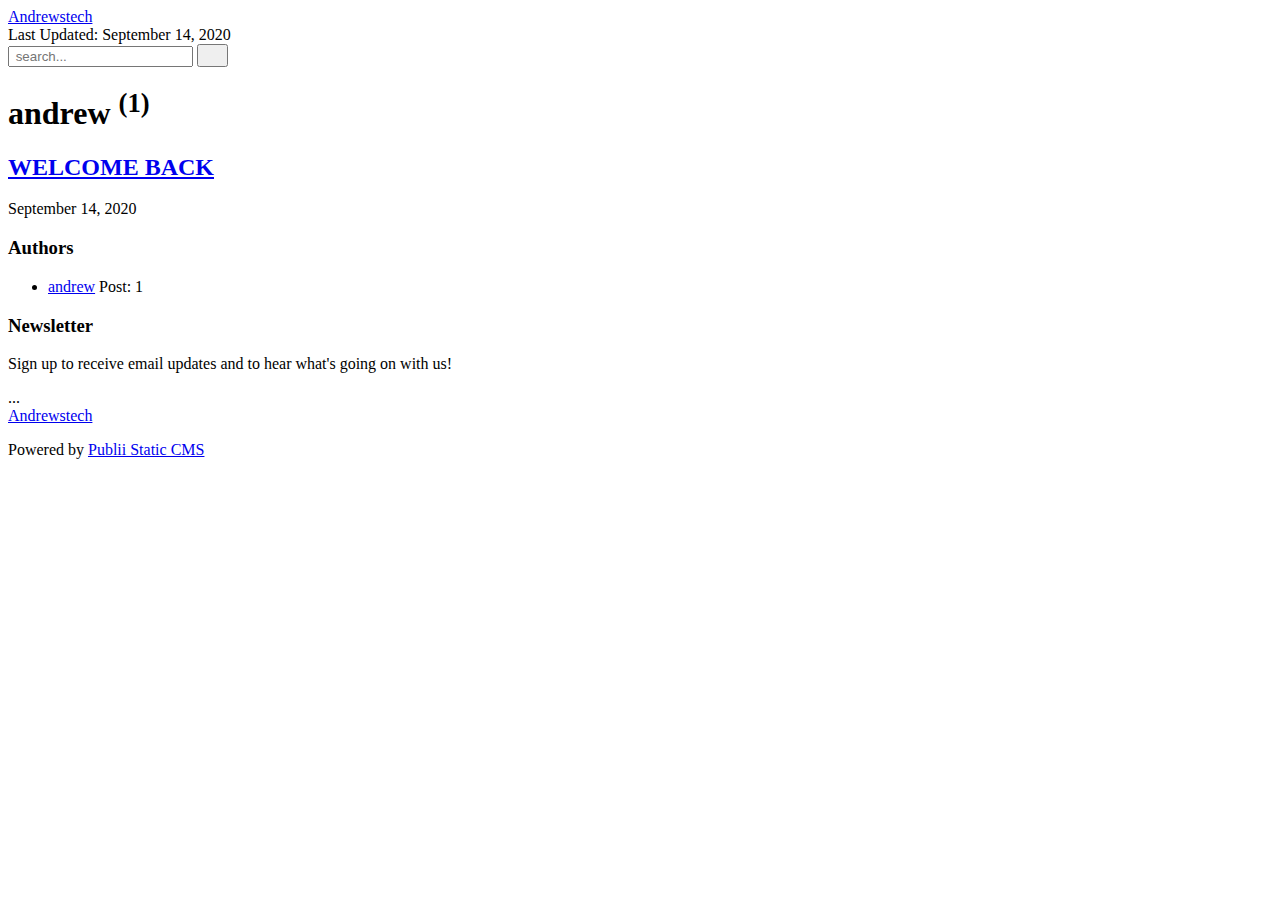
==== authors/andrew/index.html @ 21431bf8 "Updated from Publii" ====
<!DOCTYPE html><html lang="en"><head><meta charset="utf-8"><meta http-equiv="X-UA-Compatible" content="IE=edge"><meta name="viewport" content="width=device-width,initial-scale=1"><title>Author: andrew - Andrewstech</title><meta name="robots" content="noindex, follow"><meta name="generator" content="Publii Open-Source CMS for Static Site"><link rel="alternate" type="application/atom+xml" href="https://andrewstech.me/feed.xml"><link rel="alternate" type="application/json" href="https://andrewstech.me/feed.json"><meta property="og:title" content="andrew"><meta property="og:site_name" content="Andrewstech"><meta property="og:description" content=""><meta property="og:url" content="https://andrewstech.me/authors/andrew/"><meta property="og:type" content="website"><style>:root {
                --body-font: -apple-system, BlinkMacSystemFont, "Segoe UI", Roboto, Oxygen, Ubuntu, Cantarell, "Fira Sans", "Droid Sans", "Helvetica Neue", Arial, sans-serif, "Apple Color Emoji", "Segoe UI Emoji", "Segoe UI Symbol";
                --heading-font: var(--body-font);
                --post-entry-font: var(--body-font);
                --logo-font: var(--body-font);
                --menu-font: var(--body-font)
            }</style><link rel="stylesheet" href="https://andrewstech.me/assets/css/style.css?v=5ef27c39a6d8898d6055e0e6688249d3"><script type="application/ld+json">{"@context":"http://schema.org","@type":"Organization","name":"Andrewstech","url":"https://andrewstech.me/"}</script></head><body><header class="topbar" id="js-header"><div class="topbar__inner"><a class="logo" href="https://andrewstech.me/">Andrewstech</a></div></header><div class="content"><div class="infobar"><div class="infobar__update">Last Updated: <time datetime="2020-09-14T15:16">September 14, 2020</time></div><div class="infobar__search"><form action="https://andrewstech.me/search.html"><input type="search" name="q" placeholder=" search..."> <button type="submit" aria-label="Search"><svg width="15px" height="14px"><use xlink:href="https://andrewstech.me/assets/svg/svg-map.svg#search"/></svg></button></form></div></div><main class="main"><div class="page"><div><h1 class="page__title box__title">andrew <sup>(1)</sup></h1></div></div><div class="l-grid l-grid--2col-1-4"><article class="c-card"><div class="c-card__wrapper"><header class="u-header"><h2 class="h5 c-card__title"><a href="https://andrewstech.me/welcome-back.html">WELCOME BACK</a></h2><div class="u-header__meta u-small"><time datetime="2020-09-14T15:16">September 14, 2020</time></div></header></div></article></div></main><div class="sidebar"><section class="box authors"><h3 class="box__title">Authors</h3><ul class="authors__cotainer"><li class="authors__item"><div><a href="https://andrewstech.me/authors/andrew/" class="authors__title">andrew</a> <span class="u-small">Post: 1</span></div></li></ul></section><section class="newsletter box box--gray"><h3 class="box__title">Newsletter</h3><p class="newsletter__description">Sign up to receive email updates and to hear what's going on with us!</p><form>...</form></section></div><footer class="footer"><a class="footer__logo" href="https://andrewstech.me/">Andrewstech</a><nav><ul class="footer__nav"></ul></nav><div class="footer__copyright">Powered by <a href="https://getpublii.com" target="_blank" rel="nofollow noopener">Publii Static CMS</a></div></footer></div><script>window.publiiThemeMenuConfig = {    
        mobileMenuMode: 'sidebar',
        animationSpeed: 300,
        submenuWidth: 'auto',
        doubleClickTime: 500,
        mobileMenuExpandableSubmenus: true, 
        relatedContainerForOverlayMenuSelector: '.navbar',
   };</script><script defer="defer" src="https://andrewstech.me/assets/js/scripts.min.js?v=225cfb4a7e546edee710c4f1208e81e2"></script><script>var images = document.querySelectorAll('img[loading]');

      for (var i = 0; i < images.length; i++) {
         if (images[i].complete) {
               images[i].classList.add('is-loaded');
         } else {
               images[i].addEventListener('load', function () {
                  this.classList.add('is-loaded');
               }, false);
         }
      }</script></body></html>
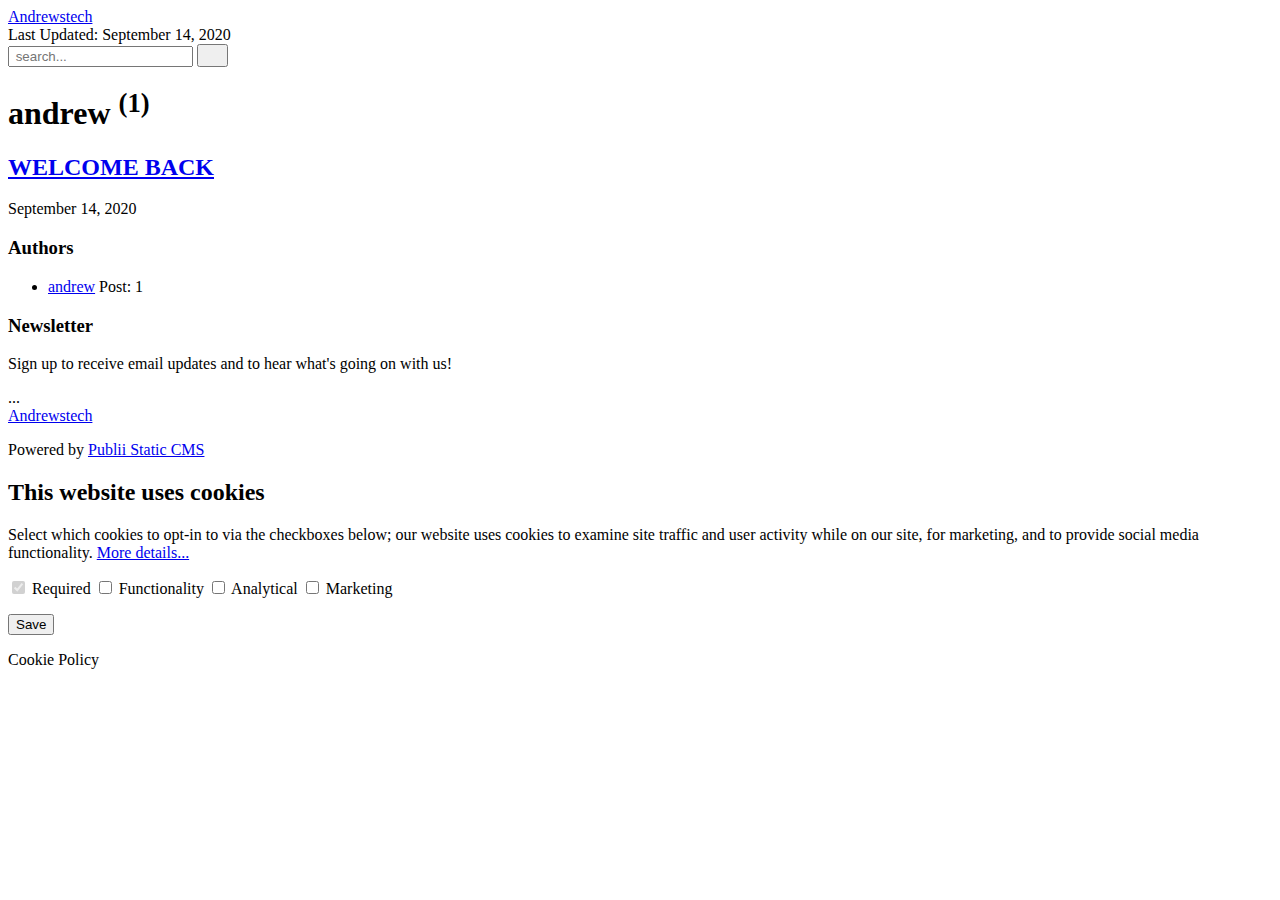
==== commit 3fd77548: "Updated from Publii" ====
--- a/authors/andrew/index.html
+++ b/authors/andrew/index.html
@@ -4,7 +4,7 @@
                 --post-entry-font: var(--body-font);
                 --logo-font: var(--body-font);
                 --menu-font: var(--body-font)
-            }</style><link rel="stylesheet" href="https://andrewstech.me/assets/css/style.css?v=5ef27c39a6d8898d6055e0e6688249d3"><script type="application/ld+json">{"@context":"http://schema.org","@type":"Organization","name":"Andrewstech","url":"https://andrewstech.me/"}</script></head><body><header class="topbar" id="js-header"><div class="topbar__inner"><a class="logo" href="https://andrewstech.me/">Andrewstech</a></div></header><div class="content"><div class="infobar"><div class="infobar__update">Last Updated: <time datetime="2020-09-14T15:16">September 14, 2020</time></div><div class="infobar__search"><form action="https://andrewstech.me/search.html"><input type="search" name="q" placeholder=" search..."> <button type="submit" aria-label="Search"><svg width="15px" height="14px"><use xlink:href="https://andrewstech.me/assets/svg/svg-map.svg#search"/></svg></button></form></div></div><main class="main"><div class="page"><div><h1 class="page__title box__title">andrew <sup>(1)</sup></h1></div></div><div class="l-grid l-grid--2col-1-4"><article class="c-card"><div class="c-card__wrapper"><header class="u-header"><h2 class="h5 c-card__title"><a href="https://andrewstech.me/welcome-back.html">WELCOME BACK</a></h2><div class="u-header__meta u-small"><time datetime="2020-09-14T15:16">September 14, 2020</time></div></header></div></article></div></main><div class="sidebar"><section class="box authors"><h3 class="box__title">Authors</h3><ul class="authors__cotainer"><li class="authors__item"><div><a href="https://andrewstech.me/authors/andrew/" class="authors__title">andrew</a> <span class="u-small">Post: 1</span></div></li></ul></section><section class="newsletter box box--gray"><h3 class="box__title">Newsletter</h3><p class="newsletter__description">Sign up to receive email updates and to hear what's going on with us!</p><form>...</form></section></div><footer class="footer"><a class="footer__logo" href="https://andrewstech.me/">Andrewstech</a><nav><ul class="footer__nav"></ul></nav><div class="footer__copyright">Powered by <a href="https://getpublii.com" target="_blank" rel="nofollow noopener">Publii Static CMS</a></div></footer></div><script>window.publiiThemeMenuConfig = {    
+            }</style><link rel="stylesheet" href="https://andrewstech.me/assets/css/style.css?v=e5e48b17e9477300a50d120ce2a003f2"><script type="application/ld+json">{"@context":"http://schema.org","@type":"Organization","name":"Andrewstech","url":"https://andrewstech.me/"}</script></head><body><header class="topbar" id="js-header"><div class="topbar__inner"><a class="logo" href="https://andrewstech.me/">Andrewstech</a></div></header><div class="content"><div class="infobar"><div class="infobar__update">Last Updated: <time datetime="2020-09-14T15:21">September 14, 2020</time></div><div class="infobar__search"><form action="https://andrewstech.me/search.html"><input type="search" name="q" placeholder=" search..."> <button type="submit" aria-label="Search"><svg width="15px" height="14px"><use xlink:href="https://andrewstech.me/assets/svg/svg-map.svg#search"/></svg></button></form></div></div><main class="main"><div class="page"><div><h1 class="page__title box__title">andrew <sup>(1)</sup></h1></div></div><div class="l-grid l-grid--2col-1-4"><article class="c-card"><div class="c-card__wrapper"><header class="u-header"><h2 class="h5 c-card__title"><a href="https://andrewstech.me/welcome-back.html">WELCOME BACK</a></h2><div class="u-header__meta u-small"><time datetime="2020-09-14T15:16">September 14, 2020</time></div></header></div></article></div></main><div class="sidebar"><section class="box authors"><h3 class="box__title">Authors</h3><ul class="authors__cotainer"><li class="authors__item"><div><a href="https://andrewstech.me/authors/andrew/" class="authors__title">andrew</a> <span class="u-small">Post: 1</span></div></li></ul></section><section class="newsletter box box--gray"><h3 class="box__title">Newsletter</h3><p class="newsletter__description">Sign up to receive email updates and to hear what's going on with us!</p><form>...</form></section></div><footer class="footer"><a class="footer__logo" href="https://andrewstech.me/">Andrewstech</a><nav><ul class="footer__nav"></ul></nav><div class="footer__copyright">Powered by <a href="https://getpublii.com" target="_blank" rel="nofollow noopener">Publii Static CMS</a></div></footer></div><script>window.publiiThemeMenuConfig = {    
         mobileMenuMode: 'sidebar',
         animationSpeed: 300,
         submenuWidth: 'auto',
@@ -21,4 +21,81 @@
                   this.classList.add('is-loaded');
                }, false);
          }
-      }</script></body></html>+      }</script><div class="cookie-popup js-cookie-popup cookie-popup--uses-badge"><h2>This website uses cookies</h2><p>Select which cookies to opt-in to via the checkboxes below; our website uses cookies to examine site traffic and user activity while on our site, for marketing, and to provide social media functionality. <a href="#not-specified">More details...</a></p><form><input id="gdpr-necessary" name="gdpr-necessary" checked="checked" disabled="disabled" type="checkbox"> <label for="gdpr-necessary">Required</label> <input id="gdpr-functions" name="gdpr-functions" type="checkbox"> <label for="gdpr-functions">Functionality</label> <input id="gdpr-analytics" name="gdpr-analytics" type="checkbox"> <label for="gdpr-analytics">Analytical</label> <input id="gdpr-marketing" name="gdpr-marketing" type="checkbox"> <label for="gdpr-marketing">Marketing</label><p class="cookie-popup__save-wrapper"><button type="submit" class="cookie-popup__save">Save</button></p></form><span class="cookie-popup-label">Cookie Policy</span></div><script>(function() {
+                function addScript (src, inline) {
+                    var newScript = document.createElement('script');
+
+                    if (src) {
+                        newScript.setAttribute('src', src);
+                    }
+
+                    if (inline) {
+                        newScript.text = inline;
+                    }
+
+                    document.body.appendChild(newScript);
+                }
+
+                var popup = document.querySelector('.js-cookie-popup');
+                var checkboxes = popup.querySelectorAll('input[type="checkbox"]');
+                var save = popup.querySelector('button');
+                var currentConfig = localStorage.getItem('publii-gdpr-allowed-cookies');
+                var blockedScripts = document.querySelectorAll('script[type^="gdpr-blocker/"]');
+                
+
+                popup.addEventListener('click', function() {
+                    if (!popup.classList.contains('cookie-popup--is-sticky')) {
+                        popup.classList.add('cookie-popup--is-sticky');
+                    }
+                });
+
+                save.addEventListener('click', function(e) {
+                    e.preventDefault();
+                    e.stopPropagation();
+                    popup.classList.remove('cookie-popup--is-sticky');
+                    var allowedGroups = [];
+
+                    for (var i = 0; i < checkboxes.length; i++) {
+                        if (checkboxes[i].checked) {
+                            var groupName = checkboxes[i].getAttribute('name').replace('gdpr-', '');
+                            var scripts = document.querySelectorAll('script[type="gdpr-blocker/' + groupName + '"]');
+
+                            for (var j = 0; j < scripts.length; j++) {
+                                addScript(scripts[j].src, scripts[j].text);
+                            }
+
+                            allowedGroups.push(groupName);
+                        }
+                    }
+
+                    localStorage.setItem('publii-gdpr-allowed-cookies', allowedGroups.join(','));
+                    popup.classList.remove('cookie-popup--is-sticky');
+
+                    setTimeout(function () {
+                        if (currentConfig !== null) {
+                            window.location.reload();
+                        }
+                    }, 250);
+                });
+
+                if (currentConfig === null) {
+                    popup.classList.add('cookie-popup--is-sticky');
+                } else {
+                    if (currentConfig !== '') {
+                        var allowedGroups = currentConfig.split(',');
+
+                        for (var i = 0; i < allowedGroups.length; i++) {
+                            var scripts = document.querySelectorAll('script[type="gdpr-blocker/' + allowedGroups[i] + '"]');
+                            var checkbox = popup.querySelector('input[type="checkbox"][name="gdpr-' + allowedGroups[i] + '"]');
+
+                            if (checkbox) {
+                                checkbox.checked = true;
+                            }
+
+                            for (var j = 0; j < scripts.length; j++) {
+                                addScript(scripts[j].src, scripts[j].text);
+                            }
+                        }
+                    }
+                }
+            })();</script></body></html>